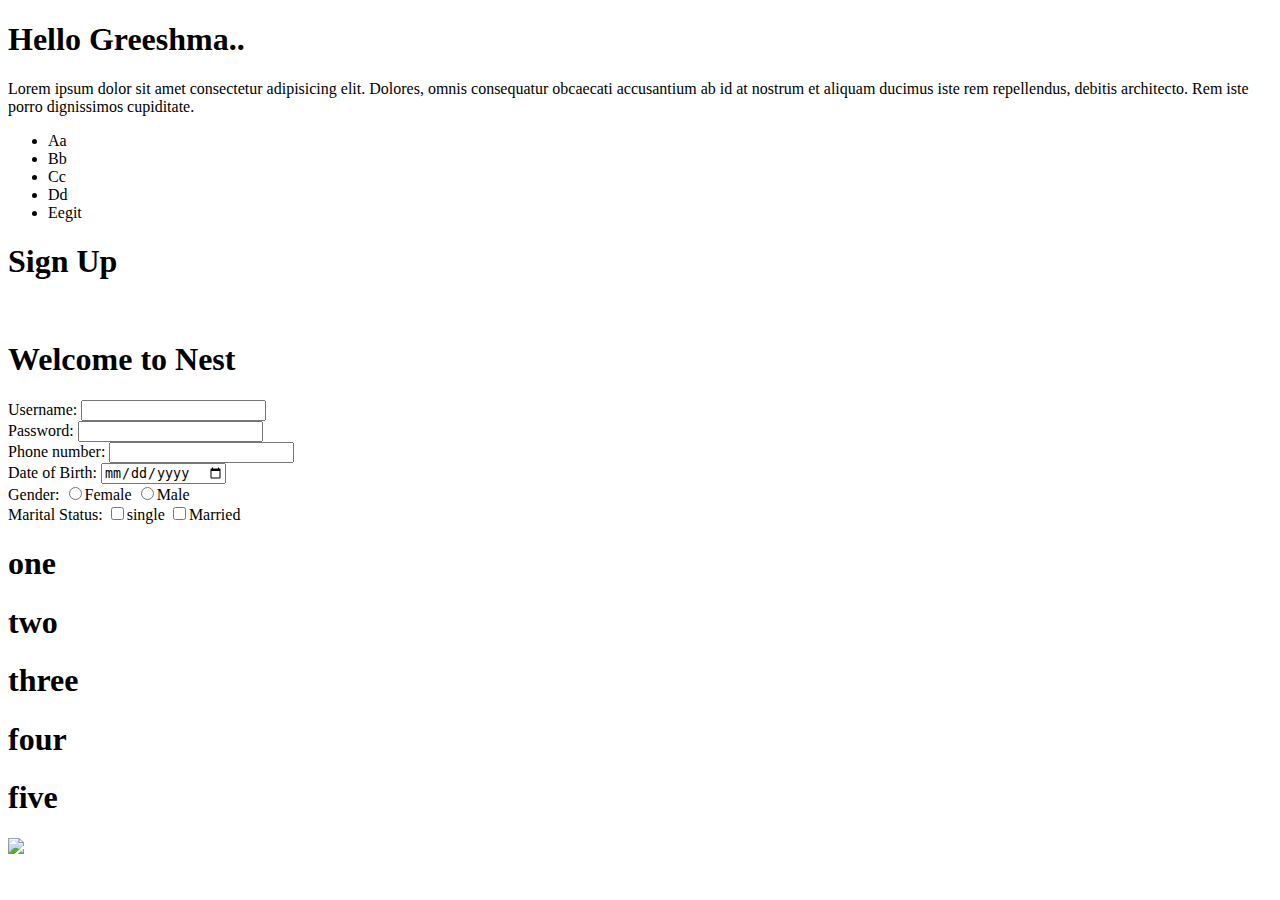
==== index.html @ 4331c3c8 "this is index file" ====
<!DOCTYPE html>
<html lang="en">

<head>
    <meta charset="UTF-8">
    <meta http-equiv="X-UA-Compatible" content="IE=edge">
    <meta name="viewport" content="width=device-width, initial-scale=1.0">
    <title>Document</title>
    <link rel="stylesheet" href="style.css">
</head>

<body>
<h1>Hello Greeshma..</h1>
<p>Lorem ipsum dolor sit amet consectetur adipisicing elit. Dolores, omnis consequatur obcaecati accusantium ab id at nostrum et aliquam ducimus iste rem repellendus, debitis architecto. Rem iste porro dignissimos cupiditate.</p>
<ul>
    <li>Aa</li>
    <li>Bb</li>
    <li>Cc</li>
    <li>Dd</li>
    <li>Eegit</li>
</ul>
<form action="">
    <h1 id="bb">Sign Up</h1><br>
    <h1>Welcome to Nest</h1>
    <label>Username: </label><input type="text"><br>
    <label>Password: </label><input type="password"><br>
    <label>Phone number: </label><input type="number"><br>
    <label >Date of Birth: </label><input type="date"><br>
    <label>Gender: </label>
    <input type="radio" id="female" value="Female">Female
    <input type="radio" id="male" value="Male"><label for="male">Male</label><br>
    <label>Marital Status: </label>
    <input type="checkbox" id="single" value="Single"><label for="single">single</label>
    <input type="checkbox" id="married" value="Married"><label for="married">Married</label>
</form>
<h1 id="aa">one</h1>
<h1 id="dd">two</h1>
<h1 class="cc">three</h1>
<h1>four</h1>
<h1 class="cc">five</h1>
<div class="image">
<img class="pic" src="./images/image.jpg">
</div>
</body>

</html>
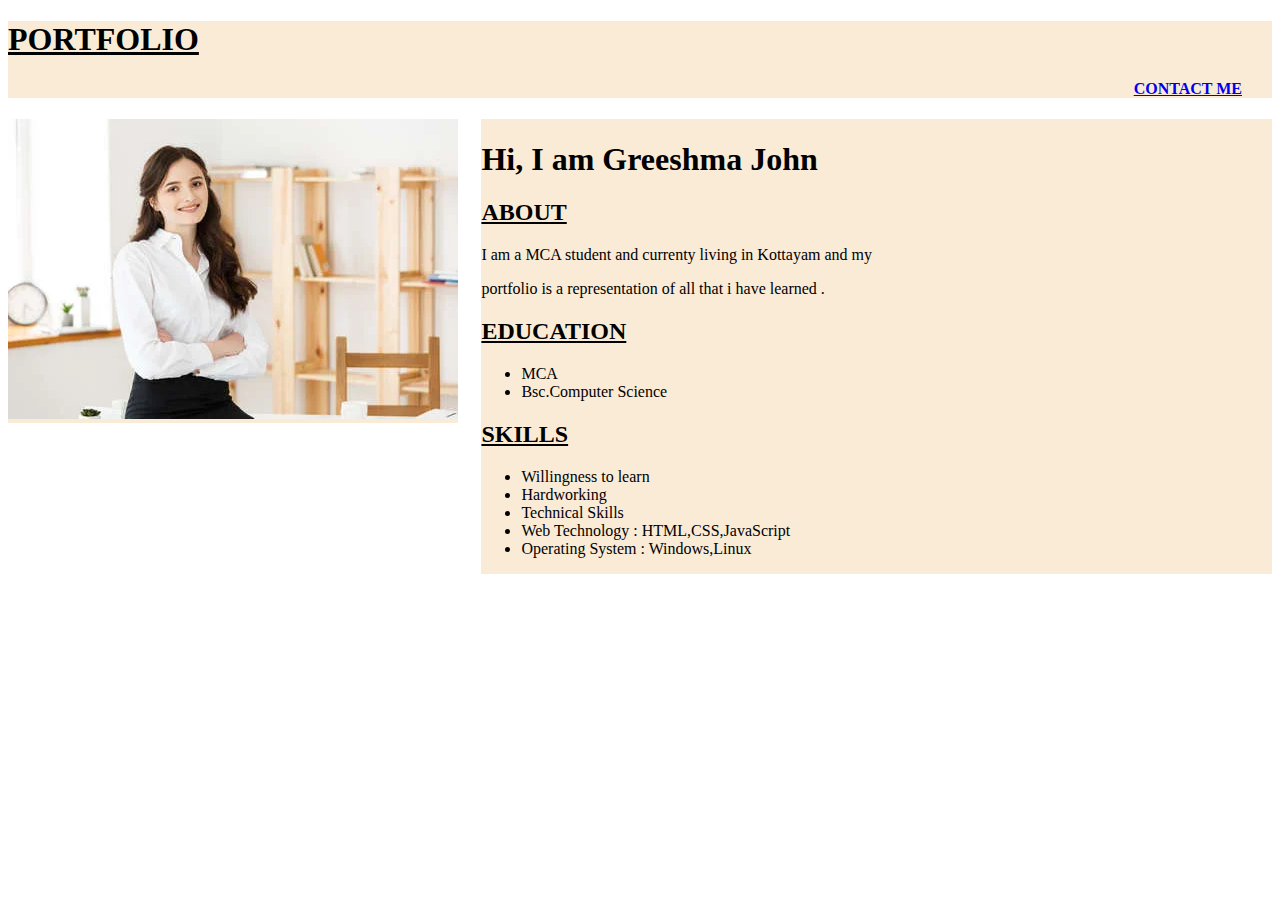
==== commit e772672e: "thrid commit" ====
--- a/index.html
+++ b/index.html
@@ -1,46 +1,36 @@
 <!DOCTYPE html>
 <html lang="en">
-
 <head>
     <meta charset="UTF-8">
     <meta http-equiv="X-UA-Compatible" content="IE=edge">
     <meta name="viewport" content="width=device-width, initial-scale=1.0">
     <title>Document</title>
-    <link rel="stylesheet" href="style.css">
+    <link rel="stylesheet" href="style1.css">
 </head>
-
 <body>
-<h1>Hello Greeshma..</h1>
-<p>Lorem ipsum dolor sit amet consectetur adipisicing elit. Dolores, omnis consequatur obcaecati accusantium ab id at nostrum et aliquam ducimus iste rem repellendus, debitis architecto. Rem iste porro dignissimos cupiditate.</p>
-<ul>
-    <li>Aa</li>
-    <li>Bb</li>
-    <li>Cc</li>
-    <li>Dd</li>
-    <li>Eegit</li>
-</ul>
-<form action="">
-    <h1 id="bb">Sign Up</h1><br>
-    <h1>Welcome to Nest</h1>
-    <label>Username: </label><input type="text"><br>
-    <label>Password: </label><input type="password"><br>
-    <label>Phone number: </label><input type="number"><br>
-    <label >Date of Birth: </label><input type="date"><br>
-    <label>Gender: </label>
-    <input type="radio" id="female" value="Female">Female
-    <input type="radio" id="male" value="Male"><label for="male">Male</label><br>
-    <label>Marital Status: </label>
-    <input type="checkbox" id="single" value="Single"><label for="single">single</label>
-    <input type="checkbox" id="married" value="Married"><label for="married">Married</label>
-</form>
-<h1 id="aa">one</h1>
-<h1 id="dd">two</h1>
-<h1 class="cc">three</h1>
-<h1>four</h1>
-<h1 class="cc">five</h1>
-<div class="image">
-<img class="pic" src="./images/image.jpg">
+<div class="full">
+    <h1 id="po"><u>PORTFOLIO</u></h1>
+    <h4 id="co"><a href="contact.html">CONTACT ME</a></h4>
+    <div class="pi">
+      <img src="./images/22.webp">
+    </div>
+    <div class="ex">
+        <h1>Hi, I am Greeshma John</h1>
+        <h2><u>ABOUT</u></h2>
+        <p>I am a MCA student and currenty living in Kottayam and my</p>
+        <p>portfolio is a representation of all that i have learned .</p>
+        <h2><u>EDUCATION</u></h2>
+        <ul><li>MCA</li>
+        <li>Bsc.Computer Science</li></ul>
+        <h2><u>SKILLS</u></h2>
+        <ul><li>Willingness to learn</li>
+            <li>Hardworking</li>
+            <li>Technical Skills</li>
+            <li>Web Technology : HTML,CSS,JavaScript</li>
+            <li>Operating System : Windows,Linux</li>
+            
+        </ul>
+    </div>
 </div>
 </body>
-
 </html>--- a/style1.css
+++ b/style1.css
@@ -0,0 +1,18 @@
+.full{
+    background-color: antiquewhite;
+}
+.pi{
+float: left;
+background-color: antiquewhite;
+}
+.ex{
+float: right;
+padding-right: 400px;
+background-color: antiquewhite;
+}
+#co{
+    display: flex;
+    justify-content:right;
+    padding-right: 30px;
+    background-color: antiquewhite;
+}